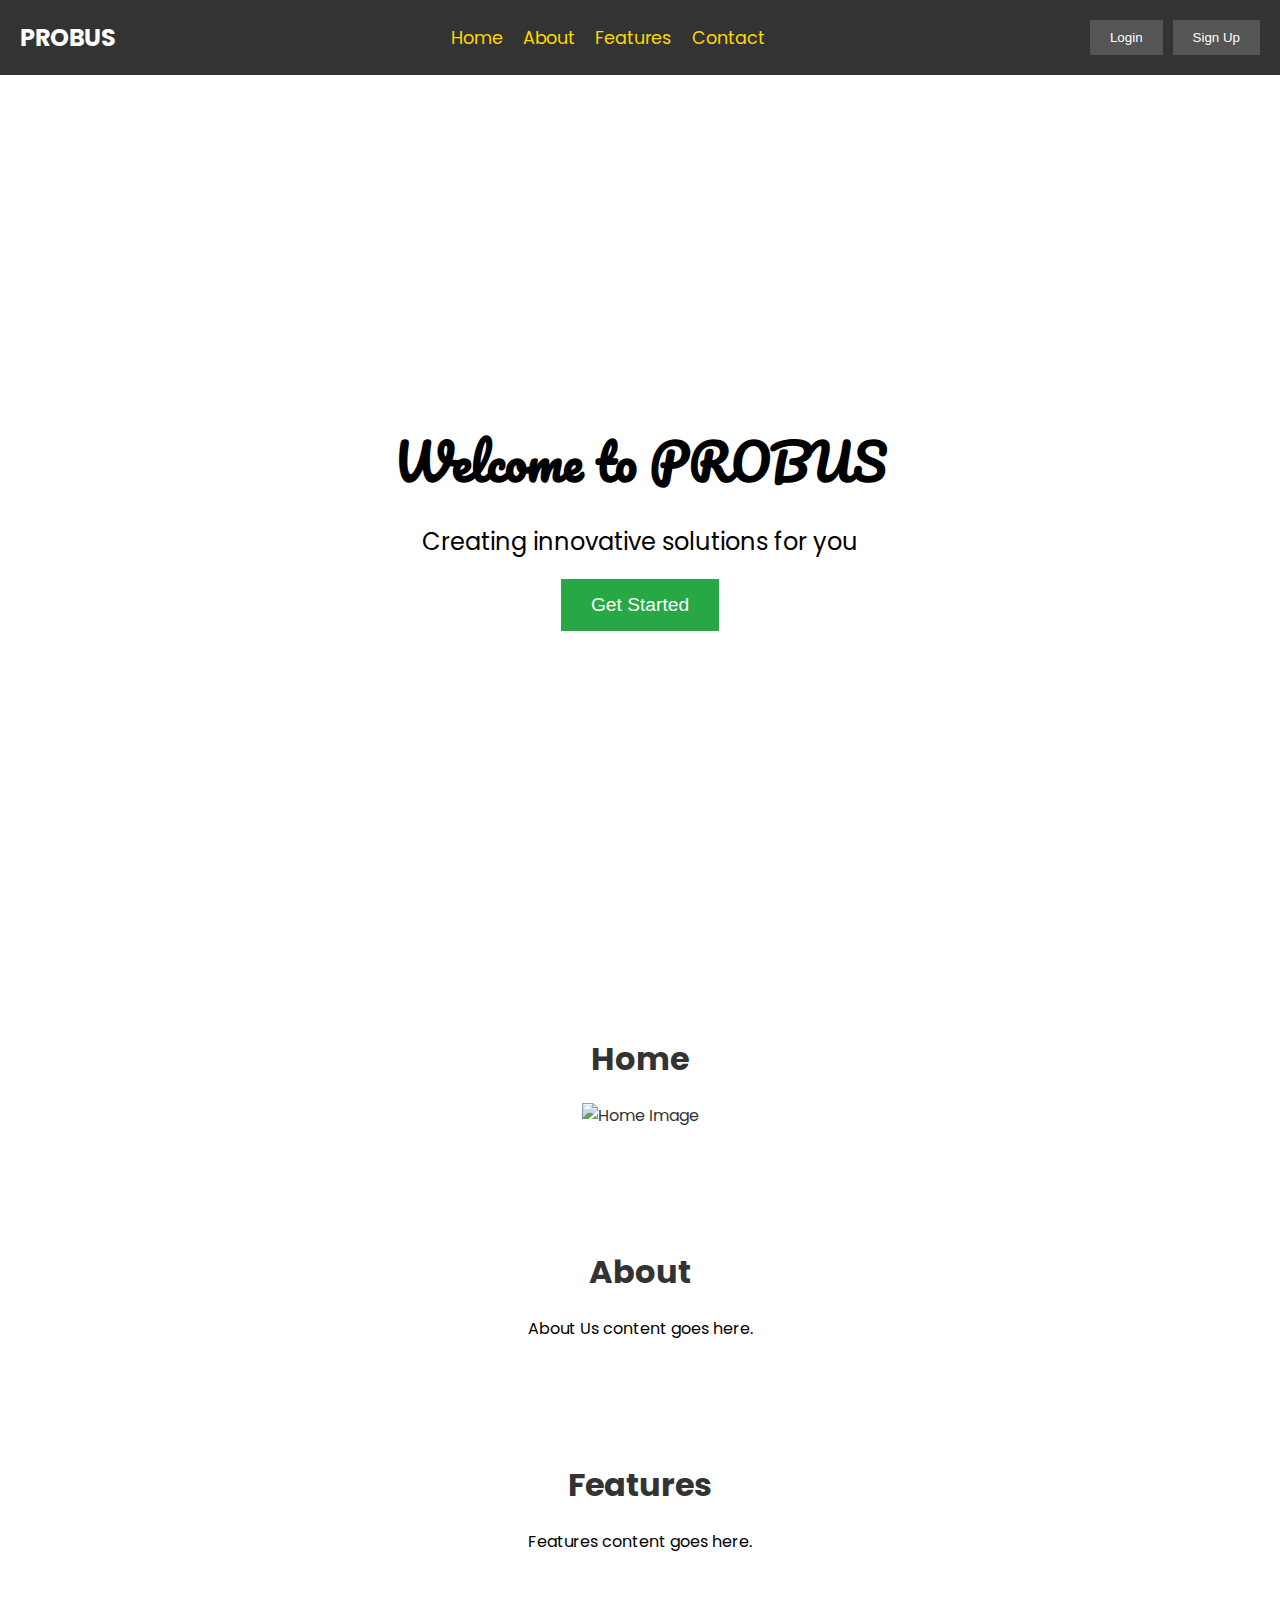
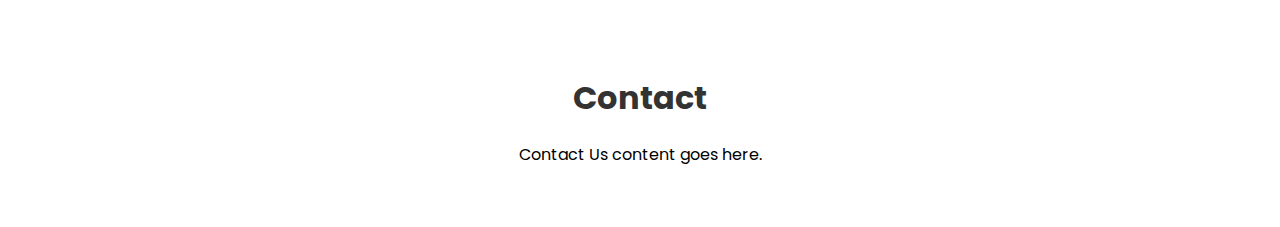
==== index.html @ b53d2a86 "first commit" ====
<!DOCTYPE html>
<html lang="en">
<head>
    <meta charset="UTF-8">
    <meta name="viewport" content="width=device-width, initial-scale=1.0">
    <title>Landing Page</title>
    <link rel="stylesheet" href="styles.css">
</head>
<body>
    <nav>
        <div class="logo">PROBUS</div>
        <ul class="nav-links">
            <li><a href="#home">Home</a></li>
            <li><a href="#about">About</a></li>
            <li><a href="#features">Features</a></li>
            <li><a href="#contact">Contact</a></li>
        </ul>
        <div class="auth-buttons">
            <button class="login-btn">Login</button>
            <button class="signup-btn">Sign Up</button>
        </div>
    </nav>
    <header>
        <div class="header-content">
            <h1>Welcome to PROBUS</h1>
            <p class="animated-text">Creating innovative solutions for you</p>
            <button class="get-started-btn">Get Started</button>
        </div>
    </header>
    <section id="home">
        <h2>Home</h2>
        <img src="home-image.jpg" alt="Home Image">
    </section>
    <section id="about">
        <h2>About</h2>
        <p>About Us content goes here.</p>
    </section>
    <section id="features">
        <h2>Features</h2>
        <p>Features content goes here.</p>
    </section>
    <section id="contact">
        <h2>Contact</h2>
        <p>Contact Us content goes here.</p>
    </section>
    <script src="script.js"></script>
</body>
</html>
---- styles.css ----
@import url("https://fonts.googleapis.com/css2?family=Poppins:ital,wght@0,100;0,200;0,300;0,400;0,500;0,600;0,700;0,800;0,900&display=swap");
@import url("https://fonts.googleapis.com/css2?family=Pacifico&display=swap");

* {
    margin: 0;
    padding: 0;
    box-sizing: border-box;
}

body {
    font-family: 'Poppins', sans-serif;
    color: #333;
}

nav {
    display: flex;
    justify-content: space-between;
    align-items: center;
    padding: 20px;
    background-color: #333;
    color: white;
    animation: slideIn 1s ease-out;
}

@keyframes slideIn {
    from {
        transform: translateY(-100%);
    }
    to {
        transform: translateY(0);
    }
}

p {
    color: #000;
}

.logo {
    font-size: 1.5em;
    font-weight: bold;
}

.nav-links {
    list-style: none;
    display: flex;
}

.nav-links li {
    margin-left: 20px;
}

.nav-links a {
    color: #FFD700;
    text-decoration: none;
    font-size: 1.1em;
    transition: color 0.3s;
}

.nav-links a:hover {
    color: #FFF700;
}

.auth-buttons {
    display: flex;
}

.auth-buttons button {
    margin-left: 10px;
    padding: 10px 20px;
    border: none;
    background-color: #555;
    color: white;
    cursor: pointer;
    transition: background-color 0.3s;
}

.auth-buttons button:hover {
    background-color: #777;
}

header {
    background: url('https://images.unsplash.com/photo-1499951360447-b19be8fe80f5?q=80&w=2070&auto=format&fit=crop&ixlib=rb-4.0.3&ixid=M3wxMjA3fDB8MHxwaG90by1wYWdlfHx8fGVufDB8fHx8fA%3D%3D') no-repeat center center/cover;
    height: 100vh;
    display: flex;
    justify-content: center;
    align-items: center;
    text-align: center;
    color: #000;
}

.header-content {
    animation: fadeInUp 1.5s ease-out;
}

.header-content h1 {
    font-family: 'Pacifico', cursive;
    font-size: 3em;
}

.animated-text {
    font-size: 1.5em;
    margin: 20px 0;
    animation: fadeIn 3s infinite;
}

.get-started-btn {
    padding: 15px 30px;
    border: none;
    background-color: #28a745;
    color: white;
    font-size: 1.2em;
    cursor: pointer;
    transition: background-color 0.3s;
    animation: bounceIn 2s;
}

.get-started-btn:hover {
    background-color: #218838;
}

section {
    padding: 60px 20px;
    text-align: center;
}

h2 {
    font-size: 2em;
    margin-bottom: 20px;
}

img {
    max-width: 100%;
    height: auto;
}

@keyframes fadeIn {
    0%, 100% {
        opacity: 0;
    }
    50% {
        opacity: 1;
    }
}

@keyframes fadeInUp {
    from {
        opacity: 0;
        transform: translateY(20px);
    }
    to {
        opacity: 1;
        transform: translateY(0);
    }
}

@keyframes bounceIn {
    0%, 20%, 50%, 80%, 100% {
        transform: translateY(0);
    }
    40% {
        transform: translateY(-30px);
    }
    60% {
        transform: translateY(-15px);
    }
}

.animated {
    animation-duration: 1s;
    animation-fill-mode: both;
}

.fadeIn {
    animation-name: fadeIn;
}

.bounceIn {
    animation-name: bounceIn;
}

.auth-buttons button:hover {
    transform: scale(1.1);
    background-color: #444;
}

.auth-buttons .login-btn:hover {
    background-color: #0056b3;
}

.auth-buttons .signup-btn:hover {
    background-color: #218838;
}

@keyframes pulse {
    0% {
        transform: scale(1);
    }
    50% {
        transform: scale(1.05);
    }
    100% {
        transform: scale(1);
    }
}
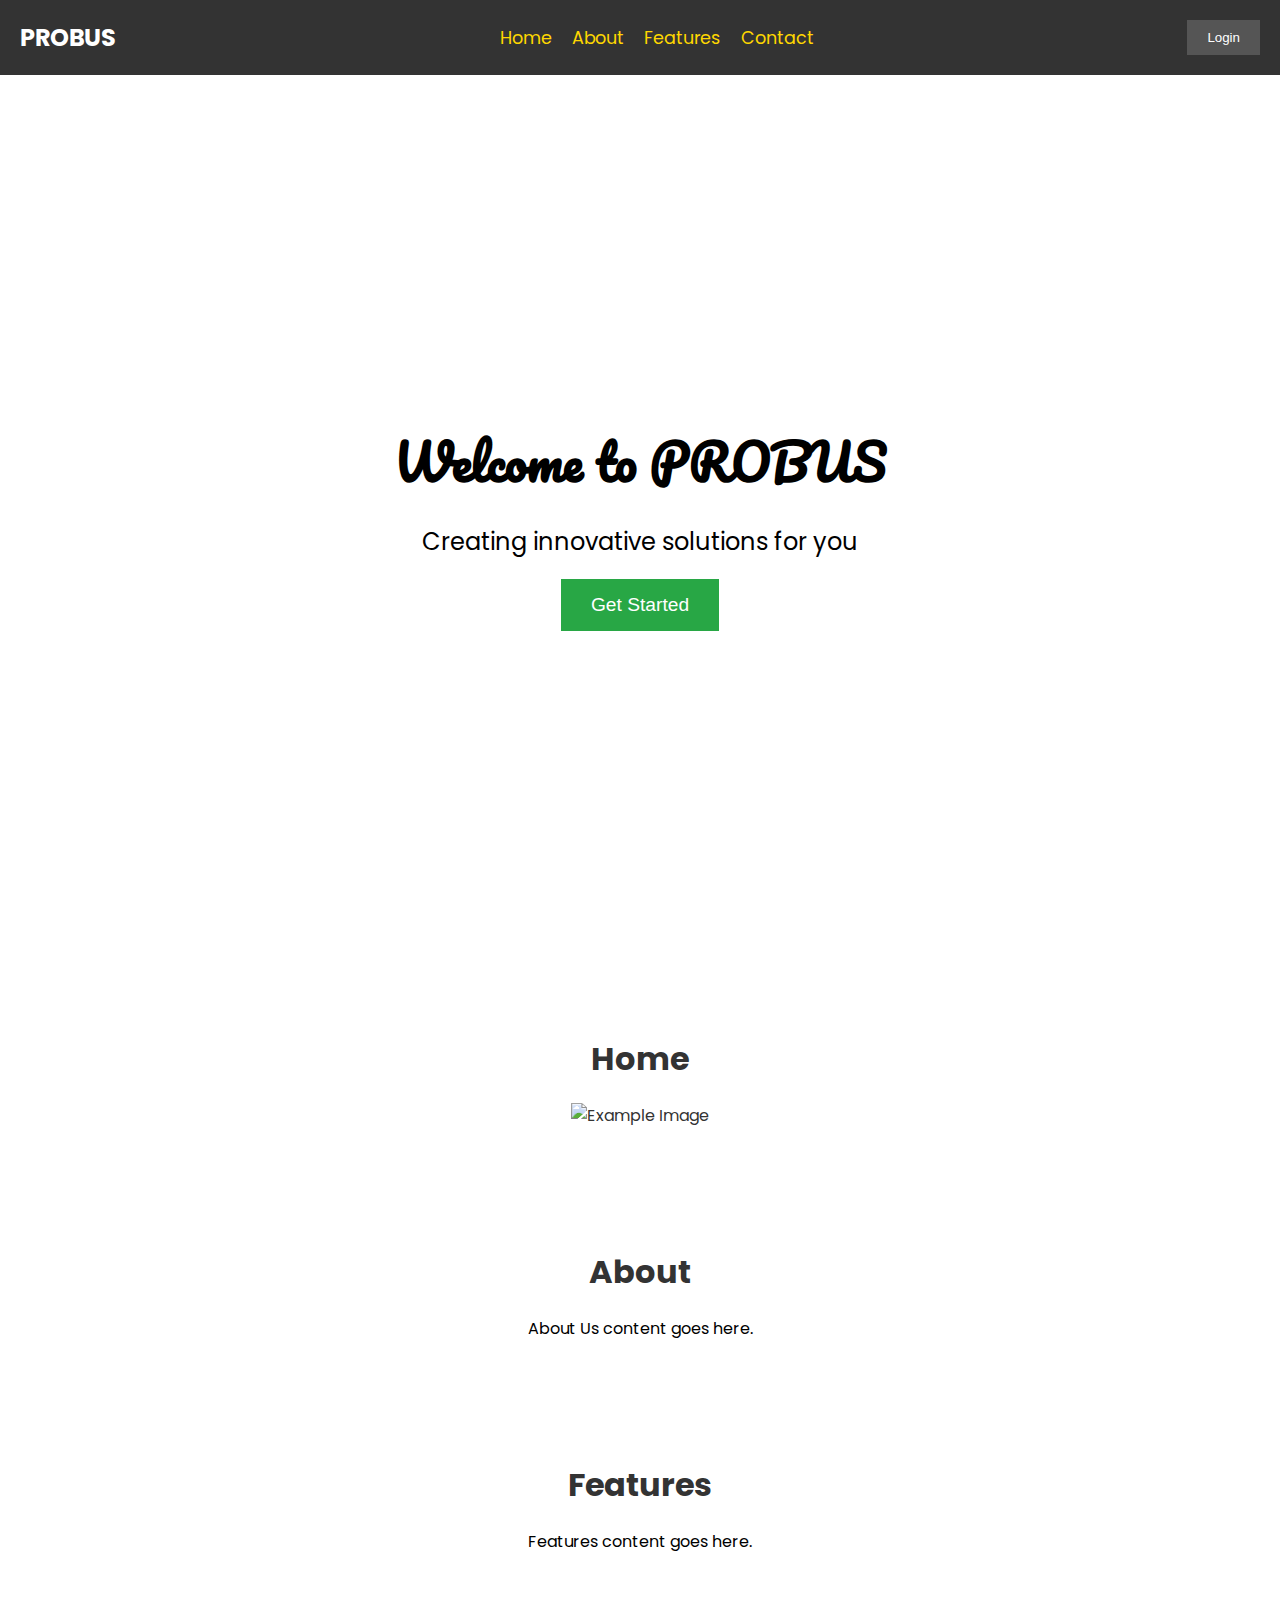
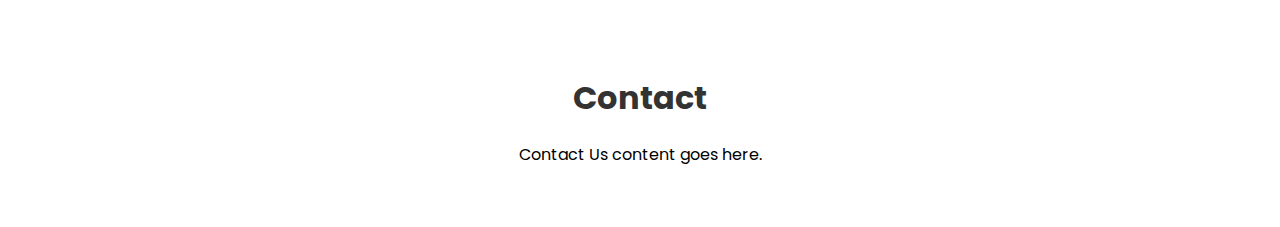
==== commit 703d6c19: "login page" ====
--- a/index.html
+++ b/index.html
@@ -17,7 +17,6 @@
         </ul>
         <div class="auth-buttons">
             <button class="login-btn">Login</button>
-            <button class="signup-btn">Sign Up</button>
         </div>
     </nav>
     <header>
@@ -29,7 +28,7 @@
     </header>
     <section id="home">
         <h2>Home</h2>
-        <img src="home-image.jpg" alt="Home Image">
+        <img src="https://images.unsplash.com/photo-1505330622279-bf7d7fc918f4?q=80&w=2070&auto=format&fit=crop&ixlib=rb-4.0.3&ixid=M3wxMjA3fDB8MHxwaG90by1wYWdlfHx8fGVufDB8fHx8fA%3D%3D" alt="Example Image">
     </section>
     <section id="about">
         <h2>About</h2>
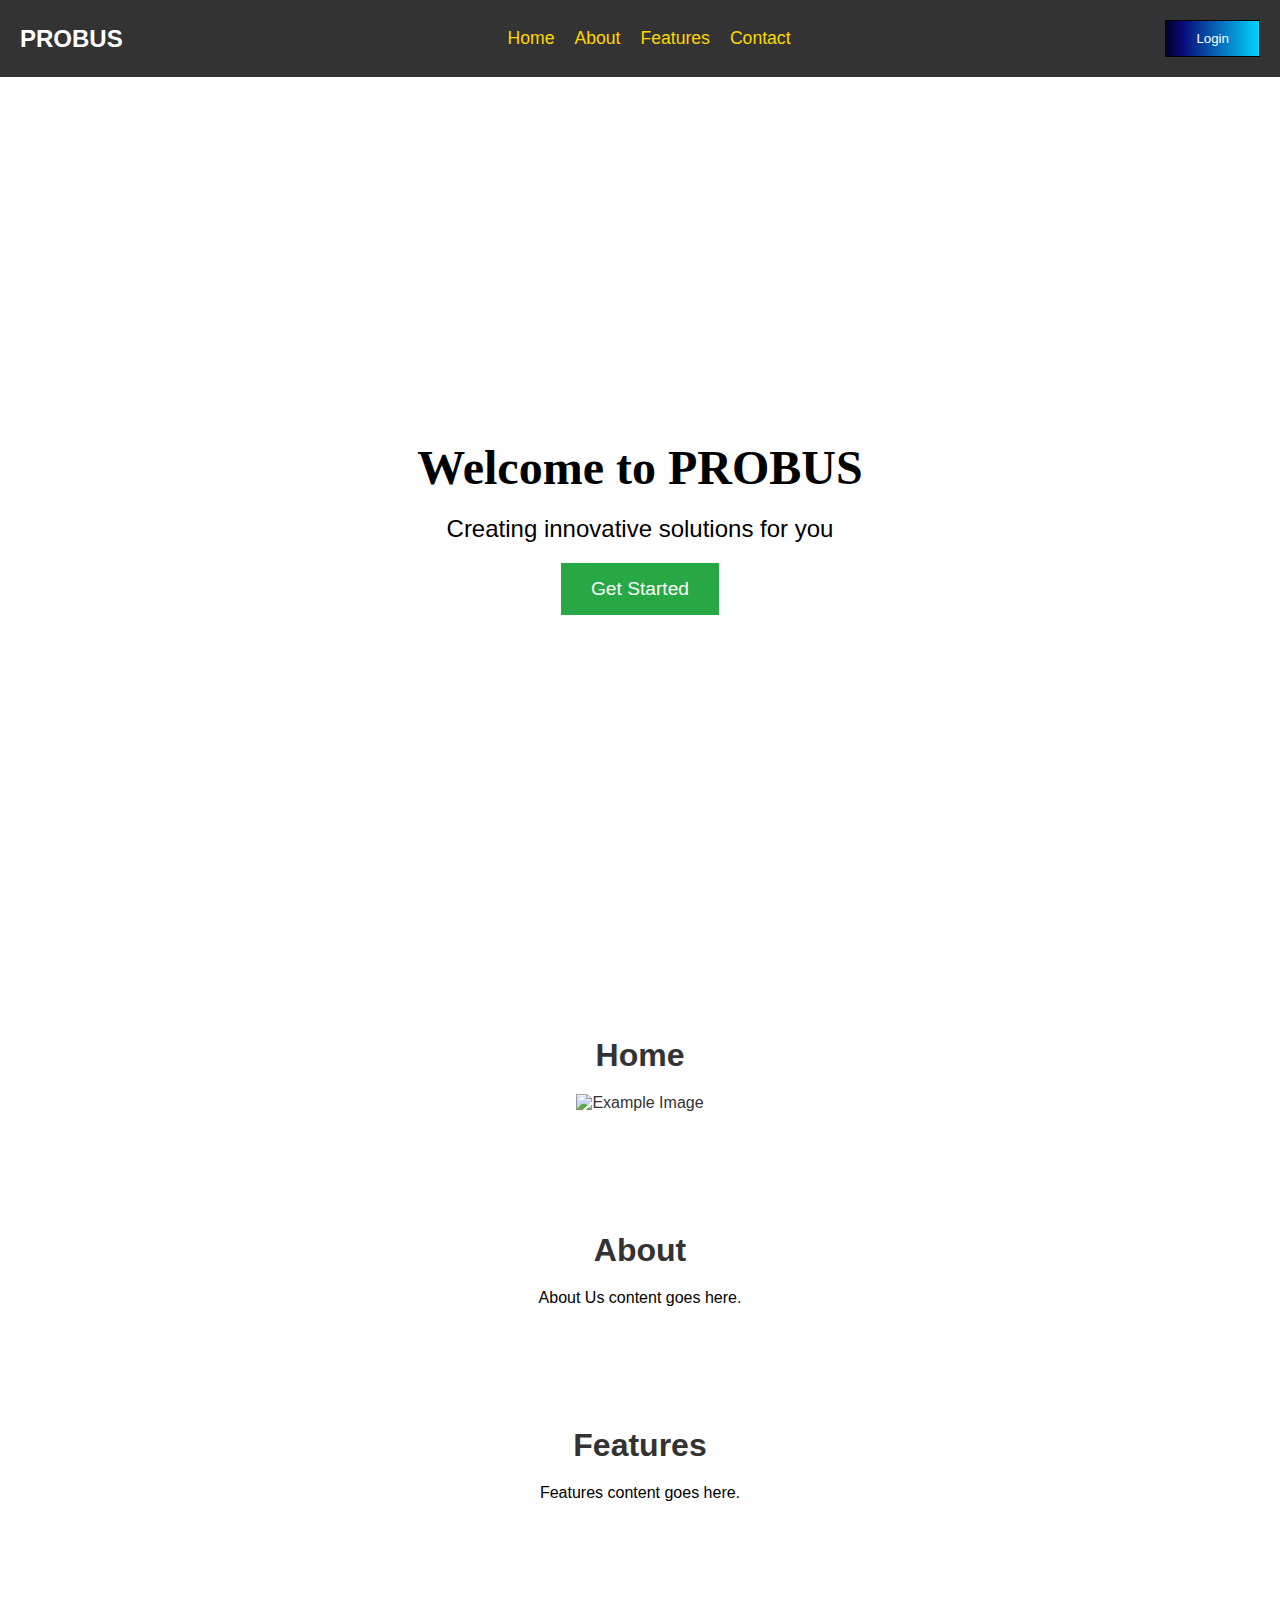
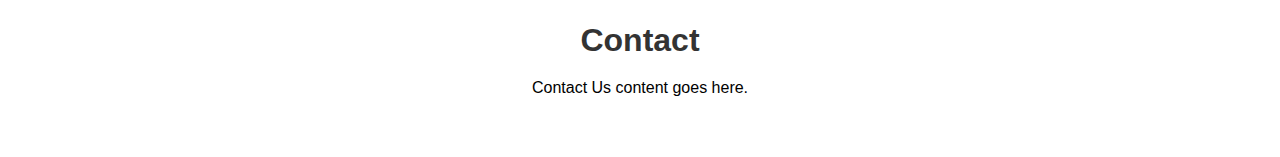
==== commit 1eddb8b2: "added background" ====
--- a/index.html
+++ b/index.html
@@ -16,7 +16,7 @@
             <li><a href="#contact">Contact</a></li>
         </ul>
         <div class="auth-buttons">
-            <button class="login-btn">Login</button>
+            <button class="login-btn"><a href="../login/index.html">Login</a></button>
         </div>
     </nav>
     <header>
--- a/styles.css
+++ b/styles.css
@@ -1,5 +1,4 @@
-@import url("https://fonts.googleapis.com/css2?family=Poppins:ital,wght@0,100;0,200;0,300;0,400;0,500;0,600;0,700;0,800;0,900&display=swap");
-@import url("https://fonts.googleapis.com/css2?family=Pacifico&display=swap");
+@import url("https://fonts.googleapis.com/css2?family=Sevillana&display=swap");
 
 * {
     margin: 0;
@@ -30,7 +29,6 @@
         transform: translateY(0);
     }
 }
-
 p {
     color: #000;
 }
@@ -57,7 +55,7 @@
 }
 
 .nav-links a:hover {
-    color: #FFF700;
+    color: #ff8800;
 }
 
 .auth-buttons {
@@ -68,14 +66,33 @@
     margin-left: 10px;
     padding: 10px 20px;
     border: none;
-    background-color: #555;
-    color: white;
+    background: linear-gradient(90deg, rgba(2,0,36,1) 0%, rgba(9,9,121,1) 17%, rgba(0,212,255,1) 100%);
     cursor: pointer;
     transition: background-color 0.3s;
-}
+    text-decoration: none;
+}.auth-buttons button a {
+    margin: 10px;
+    color: #fff;
+    cursor: pointer;
+    transition: background-color 0.3s;
+    text-decoration: none;
+}
+
 
 .auth-buttons button:hover {
     background-color: #777;
+}
+button{
+    border: 1px solid #000;
+    text-decoration: none;
+    text-transform: capitalize;
+    color: #FFF700;
+}
+.auth-buttons .login-btn{
+    border: 1px solid #000;
+    text-decoration: none;
+    text-transform: capitalize;
+    color:#fff;
 }
 
 header {
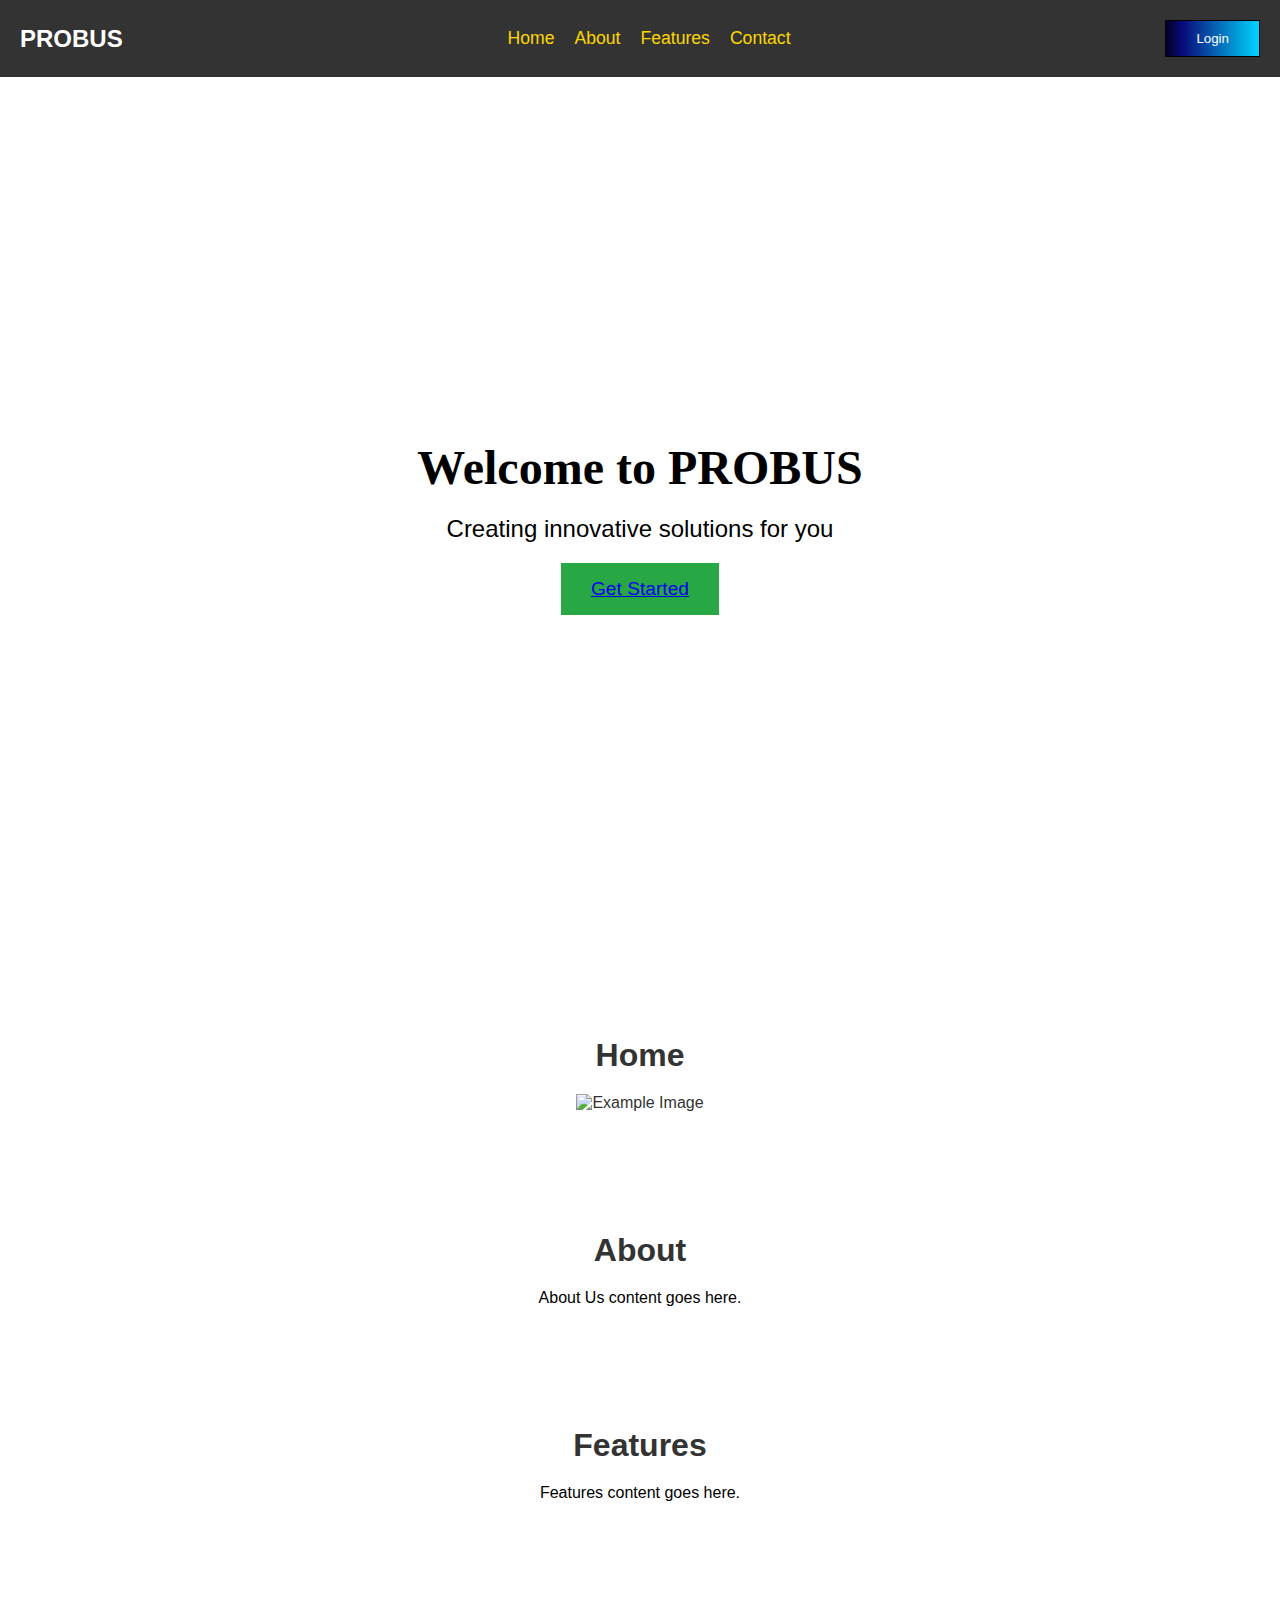
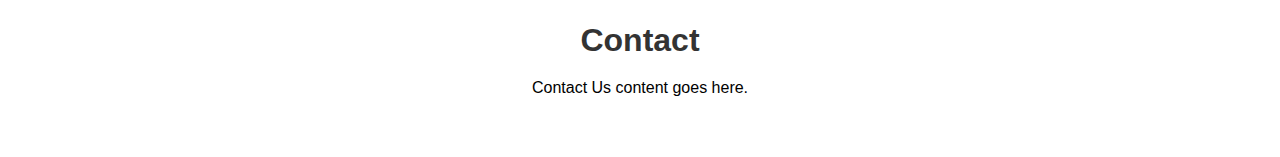
==== commit 93d01254: "link to Get Started" ====
--- a/index.html
+++ b/index.html
@@ -23,7 +23,7 @@
         <div class="header-content">
             <h1>Welcome to PROBUS</h1>
             <p class="animated-text">Creating innovative solutions for you</p>
-            <button class="get-started-btn">Get Started</button>
+            <button class="get-started-btn"><a href="../login/index.html">Get Started</a></button>
         </div>
     </header>
     <section id="home">
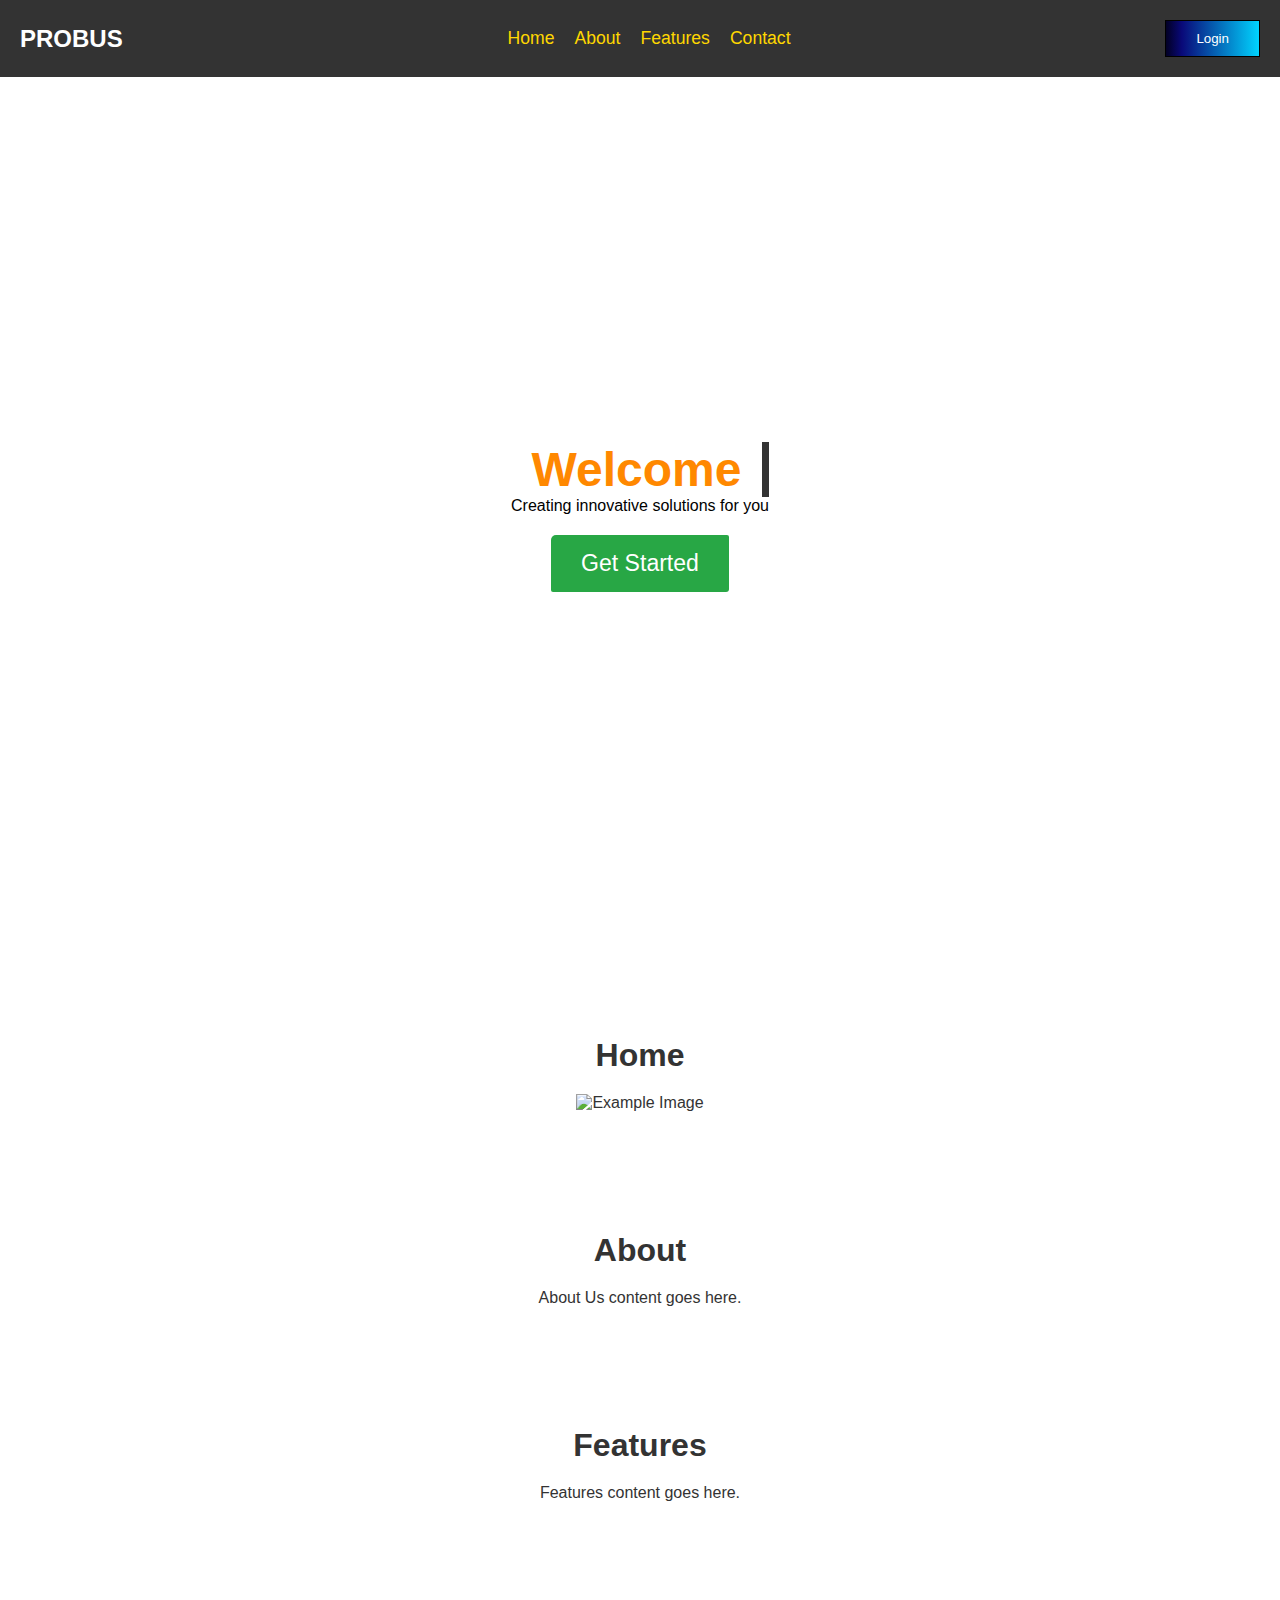
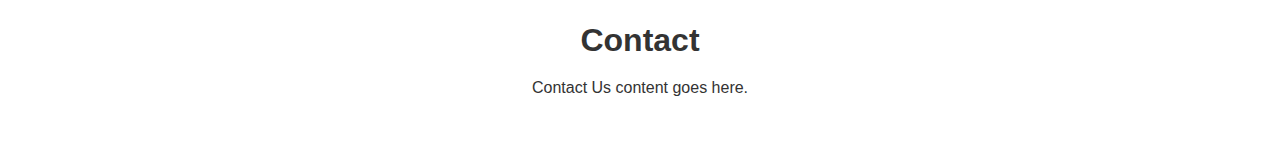
==== commit d15e7b4a: "change" ====
--- a/index.html
+++ b/index.html
@@ -21,7 +21,7 @@
     </nav>
     <header>
         <div class="header-content">
-            <h1>Welcome to PROBUS</h1>
+            <h1 class="animated-text-main">Welcome to PROBUS</h1>
             <p class="animated-text">Creating innovative solutions for you</p>
             <button class="get-started-btn"><a href="../login/index.html">Get Started</a></button>
         </div>
--- a/styles.css
+++ b/styles.css
@@ -1,4 +1,4 @@
-@import url("https://fonts.googleapis.com/css2?family=Sevillana&display=swap");
+@import url('https://fonts.googleapis.com/css2?family=Playwrite+ES+Deco:wght@100..400&display=swap');
 
 * {
     margin: 0;
@@ -29,8 +29,12 @@
         transform: translateY(0);
     }
 }
-p {
+p .animated-text {
     color: #000;
+    font-size: 5px;
+}
+h1{
+    Text 
 }
 
 .logo {
@@ -103,6 +107,7 @@
     align-items: center;
     text-align: center;
     color: #000;
+    
 }
 
 .header-content {
@@ -110,17 +115,12 @@
 }
 
 .header-content h1 {
-    font-family: 'Pacifico', cursive;
     font-size: 3em;
-}
-
-.animated-text {
-    font-size: 1.5em;
-    margin: 20px 0;
-    animation: fadeIn 3s infinite;
-}
-
+    color: #ff8800;
+    font-family: 'Segoe UI', Tahoma, Geneva, Verdana, sans-serif
+}
 .get-started-btn {
+    margin: 20px;
     padding: 15px 30px;
     border: none;
     background-color: #28a745;
@@ -129,10 +129,20 @@
     cursor: pointer;
     transition: background-color 0.3s;
     animation: bounceIn 2s;
+    border-radius: 5px 2px 3px;
+}
+.get-started-btn a{
+    color: white;
+    font-size: 1.2em;
+    cursor: pointer;
+    transition: background-color 0.3s;
+    animation: bounceIn 2s;
+    text-decoration: none;
 }
 
 .get-started-btn:hover {
     background-color: #218838;
+    
 }
 
 section {
@@ -219,3 +229,30 @@
         transform: scale(1);
     }
 }
+/* //Text-Styling> */
+  .animated-text-main {
+    font-size: 2em;
+    color: #333;
+    white-space: nowrap; /* Prevents the text from wrapping */
+    overflow: hidden; /* Ensures no overflow beyond container */
+    border-right: .15em solid #333; /* Creates the blinking cursor effect */
+    animation: typing 3s steps(30, end), blink-caret .5s step-end infinite;
+  }
+  
+  @keyframes typing {
+    from {
+      width: 0;
+    }
+    to {
+      width: 100%;
+    }
+  }
+  
+  @keyframes blink-caret {
+    from, to {
+      border-color: transparent;
+    }
+    50% {
+      border-color: #333;
+    }
+  }
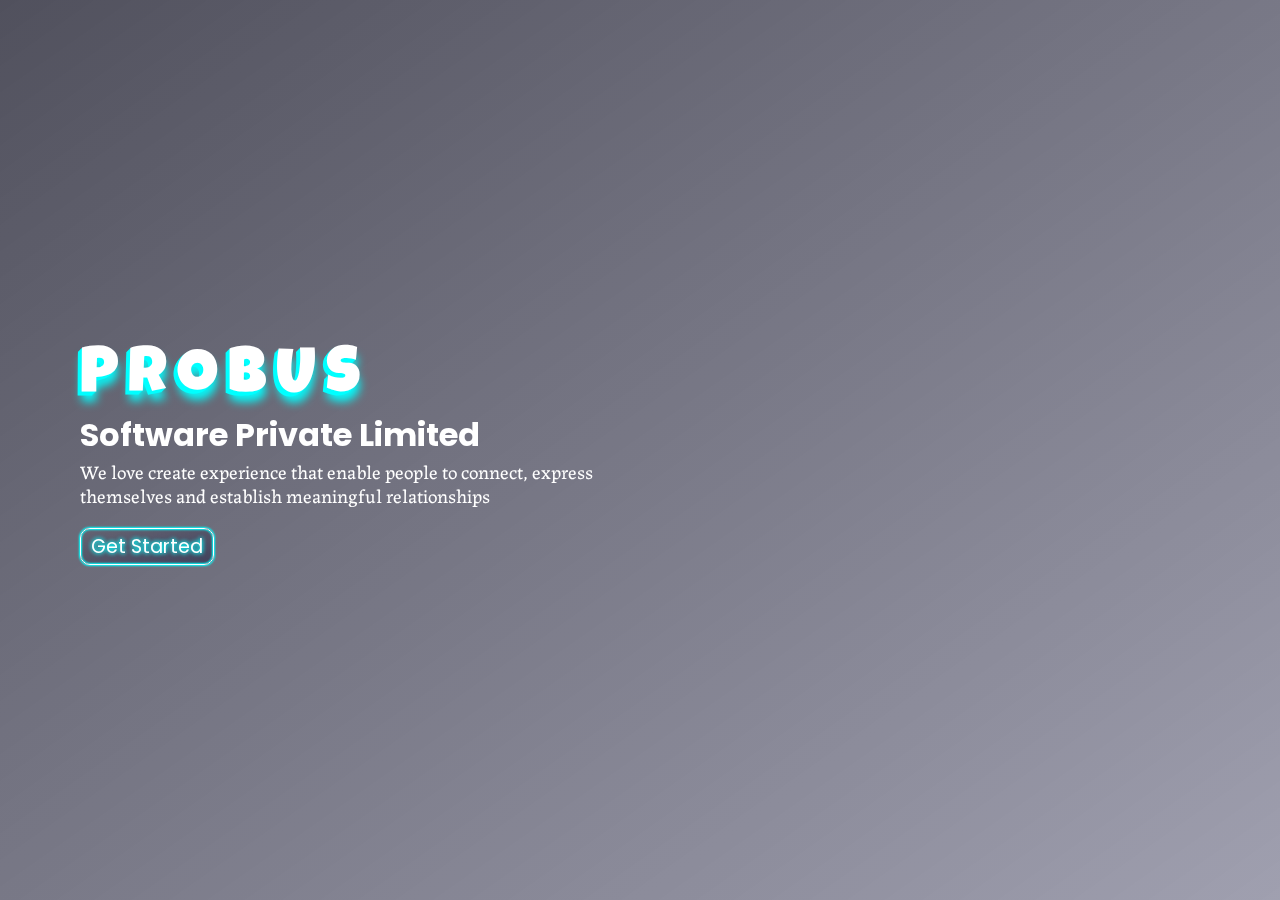
==== commit a3295c3f: "created new feature" ====
--- a/index.html
+++ b/index.html
@@ -1,47 +1,37 @@
 <!DOCTYPE html>
-<html lang="en">
-<head>
-    <meta charset="UTF-8">
-    <meta name="viewport" content="width=device-width, initial-scale=1.0">
-    <title>Landing Page</title>
-    <link rel="stylesheet" href="styles.css">
-</head>
-<body>
-    <nav>
-        <div class="logo">PROBUS</div>
-        <ul class="nav-links">
-            <li><a href="#home">Home</a></li>
-            <li><a href="#about">About</a></li>
-            <li><a href="#features">Features</a></li>
-            <li><a href="#contact">Contact</a></li>
-        </ul>
-        <div class="auth-buttons">
-            <button class="login-btn"><a href="../login/index.html">Login</a></button>
+<html>
+  <head>
+    <title>DevoHub</title>
+    <meta charset="UTF-8" />
+    <meta name="viewport" content="width=device-width, initial-scale=1.0" />
+
+    <link rel="stylesheet" href="css/reset.css" />
+    <link rel="stylesheet" href="css/landing.css" />
+    <link rel="stylesheet" href="css/responsive.css" />
+  </head>
+  <body>
+    <div class="bg-img"></div>
+    <header class="hero">
+      <div class="container flex">
+        <div class="hero-text">
+          <h1>
+            <span>P</span>
+            <span>R</span>
+            <span>O</span>
+            <span>B</span>
+            <span>U</span>
+            <span>S</span>
+          </h1>
+          <h2>Software Private Limited</h2>
+          <p>
+            We love create experience that enable people to connect, express
+            themselves and establish meaningful relationships
+          </p>
+          <br />
+          <a class="hover-link btn" href="../login/index.html">Get Started</a>
         </div>
-    </nav>
-    <header>
-        <div class="header-content">
-            <h1 class="animated-text-main">Welcome to PROBUS</h1>
-            <p class="animated-text">Creating innovative solutions for you</p>
-            <button class="get-started-btn"><a href="../login/index.html">Get Started</a></button>
-        </div>
+        <div class="hero-img"></div>
+      </div>
     </header>
-    <section id="home">
-        <h2>Home</h2>
-        <img src="https://images.unsplash.com/photo-1505330622279-bf7d7fc918f4?q=80&w=2070&auto=format&fit=crop&ixlib=rb-4.0.3&ixid=M3wxMjA3fDB8MHxwaG90by1wYWdlfHx8fGVufDB8fHx8fA%3D%3D" alt="Example Image">
-    </section>
-    <section id="about">
-        <h2>About</h2>
-        <p>About Us content goes here.</p>
-    </section>
-    <section id="features">
-        <h2>Features</h2>
-        <p>Features content goes here.</p>
-    </section>
-    <section id="contact">
-        <h2>Contact</h2>
-        <p>Contact Us content goes here.</p>
-    </section>
-    <script src="script.js"></script>
-</body>
+  </body>
 </html>
--- a/css/landing.css
+++ b/css/landing.css
@@ -0,0 +1,105 @@
+/*hero*/
+
+.hero .container {
+  min-height: 100vh;
+}
+
+.hero-img {
+  width: 50vw;
+  height: 50vw;
+  background: url('https://media.tenor.com/CeDk6XdCgOUAAAAi/develop-web.gif');
+  background-size: contain;
+  background-position: center;
+  background-repeat: no-repeat;
+  animation: img-reveal 3s both;
+}
+
+@keyframes img-reveal {
+  0% {
+    opacity: 0;
+    transform: translate(-50vw, 50vh);
+  }
+  50% {
+    opacity: 0.5;
+    transform: translate(-50vw, 0px);
+  }
+  100% {
+    opacity: 1;
+    transform: translate(0px);
+  }
+}
+
+.hero-text {
+  width: 50%;
+}
+
+.hero-text h1 {
+  animation: text-in 2s both 1.4s;
+}
+
+.hero-text h2 {
+  animation: text-in 2s both 2.1s, flash 2s linear infinite alternate;
+}
+
+.hero-text p {
+  animation: text-in 2s both 2.8s;
+}
+
+.hero-text a {
+  animation: text-in 2s both 3.5s;
+}
+
+@keyframes text-in {
+  0% {
+    transform: translateX(-100%);
+    opacity: 0;
+  }
+  100% {
+    transform: translateX(0px);
+    opacity: 1;
+  }
+}
+
+.hero-text h1 span {
+  position: relative;
+  text-shadow: -1px 1px 0 #ccc, -2px 2px 0 #ccc, -3px 3px 0 #ccc,
+    -4px 4px 0 #ccc, 0 10px 10px rgb(0, 0, 0, 0.6);
+  text-shadow: -1px 1px 0 var(--accent-color), -2px 2px 0 var(--accent-color),
+    -3px 3px 0 var(--accent-color), -4px 4px 0 var(--accent-color),
+    0 10px 10px var(--accent-color);
+  animation: bounce 0.7s ease-in-out infinite alternate;
+  font-family: 'Luckiest Guy';
+  font-size: 4rem;
+  font-weight: 200;
+}
+
+h1 span:nth-child(2) {
+  animation-delay: 0.05s;
+}
+h1 span:nth-child(3) {
+  animation-delay: 0.1s;
+}
+h1 span:nth-child(4) {
+  animation-delay: 0.15s;
+}
+h1 span:nth-child(5) {
+  animation-delay: 0.2s;
+}
+h1 span:nth-child(6) {
+  animation-delay: 0.25s;
+}
+h1 span:nth-child(7) {
+  animation-delay: 0.3s;
+}
+
+@keyframes bounce {
+  0% {
+    top: 0px;
+  }
+  100% {
+    top: -40px;
+    text-shadow: -1px 2px 0 var(--accent-color), -2px 4px 0 var(--accent-color),
+      -3px 6px 0 var(--accent-color), -4px 8px 0 var(--accent-color),
+      0 40px 30px var(--accent-color);
+  }
+}
--- a/css/responsive.css
+++ b/css/responsive.css
@@ -0,0 +1,147 @@
+/*responsive*/
+
+@media screen and (max-width: 900px) {
+  /*resets*/
+  h1 {
+    font-size: 2rem;
+  }
+  h2 {
+    font-size: 1.6rem;
+  }
+  h3 {
+    font-size: 1.3rem;
+  }
+  p {
+    line-height: 1.2rem;
+    font-size: 1rem;
+  }
+  .container,
+  .cool-container {
+    padding: 0.6rem;
+  }
+
+  /*nav*/
+  nav {
+    top: 1rem;
+  }
+  .nav-toggle {
+    display: block;
+    transition: 0.3s ease-in-out;
+  }
+  .nav-links {
+    flex-direction: column;
+    gap: 2rem;
+    position: absolute;
+    right: -100%;
+    top: 101%;
+    width: 70vw;
+    padding-block: 2rem;
+    opacity: 0.2;
+    background: linear-gradient(to top left, #111122dd, #333344fe);
+    transition: 0.3s ease-in-out;
+  }
+  .nav-active {
+    right: 0;
+    opacity: 1;
+  }
+  .nav-cross {
+    transform: rotate(140deg);
+  }
+
+  /*hero*/
+  .hero .container {
+    flex-direction: column-reverse;
+    gap: 2rem;
+    justify-content: flex-end;
+  }
+  .hero-img {
+    height: 40vh;
+    width: 100%;
+  }
+  .hero-text {
+    width: 100%;
+  }
+  .hero-text h1 {
+    font-size: 1.5rem;
+  }
+
+  /*signup-login*/
+  .sl-box {
+    width: 80vw;
+    padding: 10px 15px;
+  }
+
+  /*home*/
+  .sec-area {
+    flex-wrap: wrap;
+    gap: 2rem;
+    justify-content: center;
+  }
+  .sec-card {
+    width: 40%;
+    min-height: 12rem;
+  }
+
+  /*profiles*/
+  .profiles {
+    gap: 2rem;
+  }
+  .user {
+    width: 95%;
+  }
+
+  /*user-profile*/
+  .psec {
+    width: 80vw;
+    margin-top: 5rem;
+  }
+  .psec iframe {
+    height: 120vw;
+  }
+  .interact-bar {
+    flex-direction: column;
+    gap: 1.5rem;
+  }
+  .cnr,
+  .username {
+    width: 100%;
+    gap: inherit;
+    justify-content: space-between;
+  }
+
+  /*posts*/
+  .post-nav,
+  .create-post,
+  .admin-nav {
+    flex-direction: column;
+    gap: 1rem;
+  }
+  .posts {
+    gap: 2rem;
+  }
+  .post {
+    width: 95%;
+  }
+
+  /*admin-panel*/
+  .user-data {
+    flex-direction: column;
+  }
+  .left-ud,
+  .right-ud {
+    width: 100%;
+  }
+  .right-ud {
+    align-items: flex-end;
+  }
+
+  /*footer*/
+  footer .sec-area {
+    flex-direction: column;
+    gap: 2rem;
+    align-items: center;
+  }
+  .fsec {
+    align-items: center;
+  }
+}
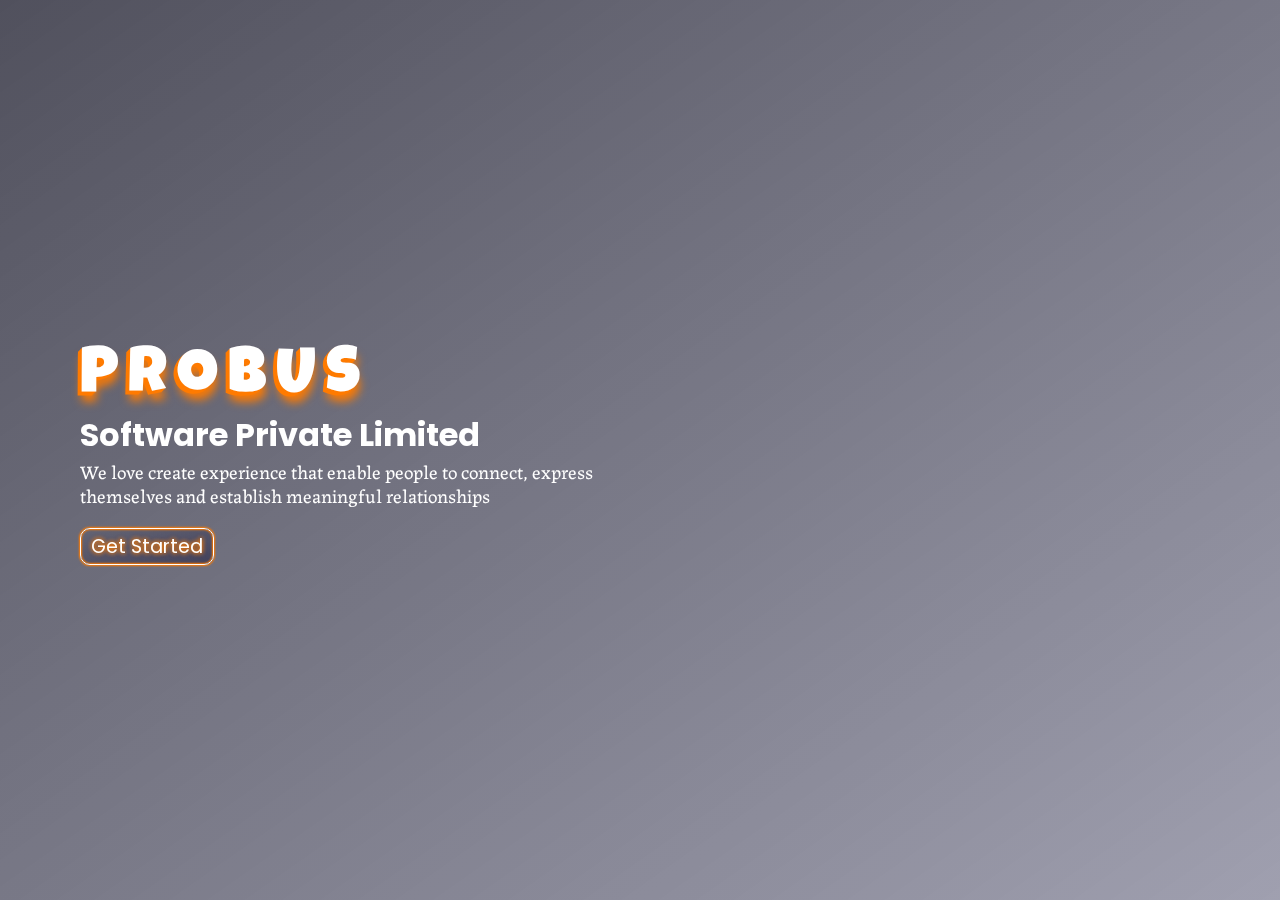
==== commit 91e17812: "change in background" ====
--- a/index.html
+++ b/index.html
@@ -28,7 +28,7 @@
             themselves and establish meaningful relationships
           </p>
           <br />
-          <a class="hover-link btn" href="../login/index.html">Get Started</a>
+          <a class="hover-link btn" href="login/index.html">Get Started</a>
         </div>
         <div class="hero-img"></div>
       </div>
